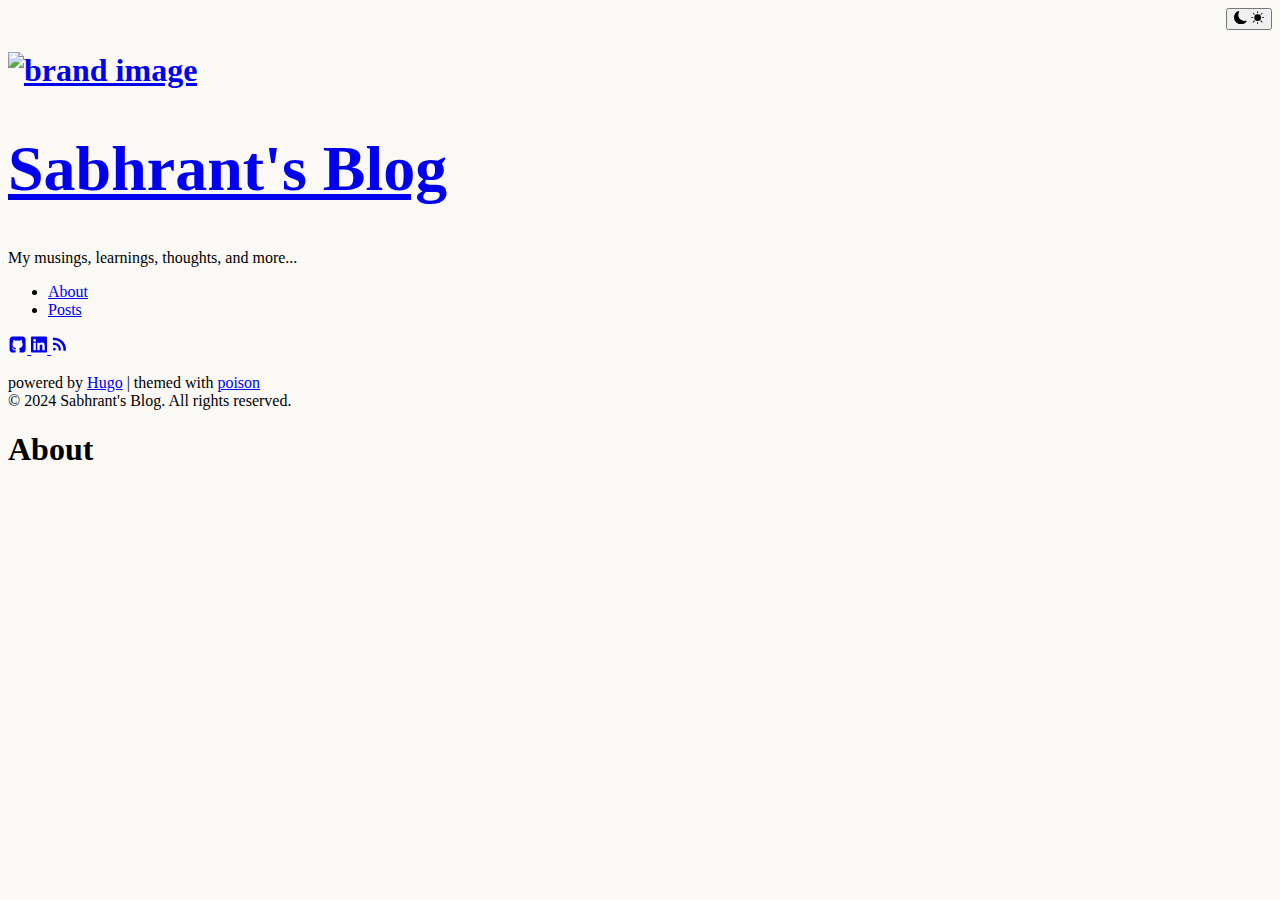
==== public/about/index.html @ 1519346c "Initial Commit" ====
<!DOCTYPE html>
<html xmlns="http://www.w3.org/1999/xhtml" xml:lang="en-us" lang="en-us">
<head><script src="/livereload.js?mindelay=10&amp;v=2&amp;port=1313&amp;path=livereload" data-no-instant defer></script>
    










    







<script defer language="javascript" type="text/javascript" src="/js/bundle.min.cbcd24d8731b2aea4f1fef1db2519a78fa4d97baf0a2241b1d0b9759cb5d5acc.js"></script>






    
    <meta http-equiv="content-type" content="text/html; charset=utf-8">

    
    <meta name="viewport" content="width=device-width, initial-scale=1.0">

    
    <link rel="icon" href=/favicon.png>

    
    





  



  
  
  




<!-- Open Graph image and Twitter Card metadata -->

<title itemprop="name">Sabhrant&#39;s Blog - About</title>
<meta property="og:title" content=Sabhrant&#39;s&#32;Blog&#32;-&#32;About />
<meta name="twitter:title" content=Sabhrant&#39;s&#32;Blog&#32;-&#32;About />
<meta itemprop="name" content=Sabhrant&#39;s&#32;Blog&#32;-&#32;About />
<meta name="application-name" content=Sabhrant&#39;s&#32;Blog&#32;-&#32;About />
<meta property="og:site_name" content="Sabhrant&#39;s Blog" />


<meta name="description" content="" />
<meta itemprop="description" content="" />
<meta property="og:description" content="" />
<meta name="twitter:description" content="" />


<base href="http://localhost:1313/about/" />
<link rel="canonical" href="http://localhost:1313/about/" itemprop="url" />
<meta name="url" content="http://localhost:1313/about/" />
<meta name="twitter:url" content="http://localhost:1313/about/" />
<meta property="og:url" content="http://localhost:1313/about/" />


<meta property="og:updated_time" content="2024-07-10T23:08:19&#43;05:30" />


<link rel="sitemap" type="application/xml" title="Sitemap" href='http://localhost:1313/sitemap.xml' />
<link href="http://localhost:1313/about/index.xml" rel="alternate" type="application/rss+xml" title="Sabhrant's Blog" />

<meta name="robots" content="index,follow" />
<meta name="googlebot" content="index,follow" />


<meta name="twitter:site" content="" />
<meta name="twitter:creator" content="" />
<meta property="fb:admins" content="" />


<meta name="apple-mobile-web-app-title" content="Sabhrant&#39;s Blog" />
<meta name="apple-mobile-web-app-capable" content="yes" />
<meta name="apple-mobile-web-app-status-bar-style" content="black" />






<meta name="generator" content="Hugo 0.128.2">


    
    

<link type="text/css" rel="stylesheet" href="/css/bundle.min.911e7a27879e736a0db85b2869f2ace7c5a993ad69030b98b23a81fce813140d.css">


    
    <style>
    body {
        --sidebar-bg-color: #113376;
        --sidebar-img-border-color: #515151;
        --sidebar-p-color: #909090;
        --sidebar-h1-color: #FFF;
        --sidebar-a-color: #FFF;
        --sidebar-socials-color: #FFF;
        --text-color: #222;
        --bkg-color: #FAF9F6;
        --post-title-color: #303030;
        --list-color: #5A5A5A;
        --link-color: #268BD2;
        --date-color: #515151;
        --table-border-color: #E5E5E5;
        --table-stripe-color: #F9F9F9;
        --code-color: #000;
        --code-background-color: #E5E5E5;
        --code-block-color: #FFF;
        --code-block-background-color: #272822;
        --moon-sun-color: #FFF;
        --moon-sun-background-color: #515151;
    }
    body.dark-theme {
        --text-color: #EEE;
        --bkg-color: #121212;
        --post-title-color: #DBE2E9;
        --list-color: #9D9D9D;
        --link-color: #268BD2;
        --date-color: #9A9A9A;
        --table-border-color: #515151;
        --table-stripe-color: #202020;
        --code-color: #FFF;
        --code-background-color: #515151;
        --code-block-color: #FFF;
        --code-block-background-color: #272822;
    }
    body {
        background-color: var(--bkg-color);
    }
</style>

</head>

    <body class="">
        <div class="wrapper">
            <aside class="sidebar">
    <div class="container sidebar-sticky">
        <div class="light-dark" align="right">
    <button class="btn-light-dark" title="Toggle light/dark mode">
        <svg class="moon" xmlns="http://www.w3.org/2000/svg" width="1em" height="1em" viewBox="0 0 16 16">
            <path fill="currentColor" d="M6 .278a.768.768 0 0 1 .08.858a7.208 7.208 0 0 0-.878 3.46c0 4.021 3.278 7.277 7.318 7.277c.527 0 1.04-.055 1.533-.16a.787.787 0 0 1 .81.316a.733.733 0 0 1-.031.893A8.349 8.349 0 0 1 8.344 16C3.734 16 0 12.286 0 7.71C0 4.266 2.114 1.312 5.124.06A.752.752 0 0 1 6 .278z"/>
        </svg>
        <svg class="sun" xmlns="http://www.w3.org/2000/svg" width="1em" height="1em" viewBox="0 0 16 16">
            <path fill="currentColor" d="M8 12a4 4 0 1 0 0-8a4 4 0 0 0 0 8zM8 0a.5.5 0 0 1 .5.5v2a.5.5 0 0 1-1 0v-2A.5.5 0 0 1 8 0zm0 13a.5.5 0 0 1 .5.5v2a.5.5 0 0 1-1 0v-2A.5.5 0 0 1 8 13zm8-5a.5.5 0 0 1-.5.5h-2a.5.5 0 0 1 0-1h2a.5.5 0 0 1 .5.5zM3 8a.5.5 0 0 1-.5.5h-2a.5.5 0 0 1 0-1h2A.5.5 0 0 1 3 8zm10.657-5.657a.5.5 0 0 1 0 .707l-1.414 1.415a.5.5 0 1 1-.707-.708l1.414-1.414a.5.5 0 0 1 .707 0zm-9.193 9.193a.5.5 0 0 1 0 .707L3.05 13.657a.5.5 0 0 1-.707-.707l1.414-1.414a.5.5 0 0 1 .707 0zm9.193 2.121a.5.5 0 0 1-.707 0l-1.414-1.414a.5.5 0 0 1 .707-.707l1.414 1.414a.5.5 0 0 1 0 .707zM4.464 4.465a.5.5 0 0 1-.707 0L2.343 3.05a.5.5 0 1 1 .707-.707l1.414 1.414a.5.5 0 0 1 0 .708z"/>
        </svg>
    </button>
</div>

        <div class="sidebar-about">
    <h1 class="brand">
        
            <a href="http://localhost:1313/">
                <img src="/images/profile.png" alt="brand image">
            </a>
        
        
            <a href="http://localhost:1313/">
                <h1>Sabhrant&#39;s Blog</h1>
            </a>
        
    </h1>
    <p class="lead">
    My musings, learnings, thoughts, and more...
    </p>
</div>

        <nav>
    <ul class="sidebar-nav">

        
        
        
        
            

            
                
                
                    <li class="heading">
                        <a href="/about/">About</a>
                    </li>
                    
                
            
                
                
            
            
                
                
                        
                
            
                
                
                        
                
                        
                
                        
                
            
        
        
            

            
                
                
            
                
                
                    <li class="heading">
                        <a href="/posts/">Posts</a>
                    </li>
                    
                
            
            
                
                
                        
                
            
                
                
                        
                
                        
                
                        
                
            
        

    </ul>
</nav>

        
    <a target="_blank" class="social" title="GitHub" href="https://github.com/sabhrantsrivastava">
        <svg xmlns="http://www.w3.org/2000/svg" width="1.2em" height="1.2em" viewBox="-2 -2 24 24">
            <path fill="currentColor" d="M18.88 1.099C18.147.366 17.265 0 16.233 0H3.746C2.714 0 1.832.366 1.099 1.099C.366 1.832 0 2.714 0 3.746v12.487c0 1.032.366 1.914 1.099 2.647c.733.733 1.615 1.099 2.647 1.099H6.66c.19 0 .333-.007.429-.02a.504.504 0 0 0 .286-.169c.095-.1.143-.245.143-.435l-.007-.885c-.004-.564-.006-1.01-.006-1.34l-.3.052c-.19.035-.43.05-.721.046a5.555 5.555 0 0 1-.904-.091a2.026 2.026 0 0 1-.872-.39a1.651 1.651 0 0 1-.572-.8l-.13-.3a3.25 3.25 0 0 0-.41-.663c-.186-.243-.375-.407-.566-.494l-.09-.065a.956.956 0 0 1-.17-.156a.723.723 0 0 1-.117-.182c-.026-.061-.004-.111.065-.15c.07-.04.195-.059.378-.059l.26.04c.173.034.388.138.643.311a2.1 2.1 0 0 1 .631.677c.2.355.44.626.722.813c.282.186.566.28.852.28c.286 0 .533-.022.742-.065a2.59 2.59 0 0 0 .585-.196c.078-.58.29-1.028.637-1.34a8.907 8.907 0 0 1-1.333-.234a5.314 5.314 0 0 1-1.223-.507a3.5 3.5 0 0 1-1.047-.872c-.277-.347-.505-.802-.683-1.365c-.177-.564-.266-1.215-.266-1.952c0-1.049.342-1.942 1.027-2.68c-.32-.788-.29-1.673.091-2.652c.252-.079.625-.02 1.119.175c.494.195.856.362 1.086.5c.23.14.414.257.553.352a9.233 9.233 0 0 1 2.497-.338c.859 0 1.691.113 2.498.338l.494-.312a6.997 6.997 0 0 1 1.197-.572c.46-.174.81-.221 1.054-.143c.39.98.424 1.864.103 2.653c.685.737 1.028 1.63 1.028 2.68c0 .737-.089 1.39-.267 1.957c-.177.568-.407 1.023-.689 1.366a3.65 3.65 0 0 1-1.053.865c-.42.234-.828.403-1.223.507a8.9 8.9 0 0 1-1.333.235c.45.39.676 1.005.676 1.846v3.11c0 .147.021.266.065.357a.36.36 0 0 0 .208.189c.096.034.18.056.254.064c.074.01.18.013.318.013h2.914c1.032 0 1.914-.366 2.647-1.099c.732-.732 1.099-1.615 1.099-2.647V3.746c0-1.032-.367-1.914-1.1-2.647z"/>
        </svg>
    </a>



    <a target="_blank" class="social" title="LinkedIn" href="https://linkedin.com/sabhrant-srivastava">
        <svg xmlns="http://www.w3.org/2000/svg" width="1em" height="1.2em" viewBox="0 0 448 512">
            <path fill="currentColor" d="M416 32H31.9C14.3 32 0 46.5 0 64.3v383.4C0 465.5 14.3 480 31.9 480H416c17.6 0 32-14.5 32-32.3V64.3c0-17.8-14.4-32.3-32-32.3zM135.4 416H69V202.2h66.5V416zm-33.2-243c-21.3 0-38.5-17.3-38.5-38.5S80.9 96 102.2 96c21.2 0 38.5 17.3 38.5 38.5c0 21.3-17.2 38.5-38.5 38.5zm282.1 243h-66.4V312c0-24.8-.5-56.7-34.5-56.7c-34.6 0-39.9 27-39.9 54.9V416h-66.4V202.2h63.7v29.2h.9c8.9-16.8 30.6-34.5 62.9-34.5c67.2 0 79.7 44.3 79.7 101.9V416z"/>
        </svg>
    </a>













    <a target="_blank" class="social" title="RSS Feed" href="/posts/index.xml">
        <svg xmlns="http://www.w3.org/2000/svg" width="1em" height="1.2em" viewBox="0 0 1280.000000 1280.000000">
            <g transform="translate(0.000000,1280.000000) scale(0.100000,-0.100000)" fill="currentColor">
                <path d="M2295 11929 c-284 -12 -642 -45 -707 -65 -17 -5 -18 -63 -18 -1039 0 -569 4 -1036 8 -1039 5 -3 74 6 153 19 510 86 1168 95 1789 25 1348 -153 2602 -677 3670 -1531 385 -308 820 -744 1126 -1129 842 -1060 1362 -2313 1514 -3650 70 -621 61 -1279 -25 -1789 -13 -79 -22 -148 -19 -153 3 -4 471 -8 1039 -8 l1035 0 5 23 c51 225 85 942 67 1419 -23 605 -77 1044 -198 1617 -294 1400 -927 2734 -1823 3846 -1043 1295 -2364 2259 -3909 2854 -1158 447 -2451 656 -3707 600z"/>
                <path d="M2255 7845 c-269 -25 -620 -81 -667 -106 -17 -9 -18 -55 -18 -899 0 -706 3 -890 13 -890 6 0 66 18 132 41 130 44 288 79 467 105 154 21 577 30 749 15 1207 -107 2267 -823 2814 -1902 166 -327 268 -637 330 -1001 38 -227 48 -384 42 -662 -8 -348 -44 -590 -126 -831 -23 -66 -41 -126 -41 -132 0 -10 184 -13 890 -13 844 0 890 1 899 18 27 50 88 452 110 725 14 162 14 624 1 782 -59 703 -233 1323 -545 1945 -481 956 -1313 1788 -2270 2268 -620 310 -1239 483 -1940 542 -165 14 -669 10 -840 -5z"/>
                <path d="M2519 3815 c-391 -66 -725 -336 -868 -703 -79 -201 -96 -462 -45 -677 83 -344 338 -641 666 -774 116 -47 205 -69 330 -80 412 -39 811 153 1040 500 193 292 240 648 128 981 -135 403 -492 699 -914 757 -100 14 -241 12 -337 -4z"/>
            </g>
        </svg>
    </a>



        <p class="footnote">
powered by <a target="_blank" href="https://gohugo.io">Hugo</a> | themed with <a target="_blank" href="https://github.com/lukeorth/poison">poison</a>
    <br>
    &copy; 2024 Sabhrant&#39;s Blog. All rights reserved.
</p>

  </div>
</aside>

            <main class="content container">
                
<div class="post">
    
        
            <h1 class="post-title">About</h1>
            
        
    
    
</div>

            </main>
            
        </div>
    </body>
</html>
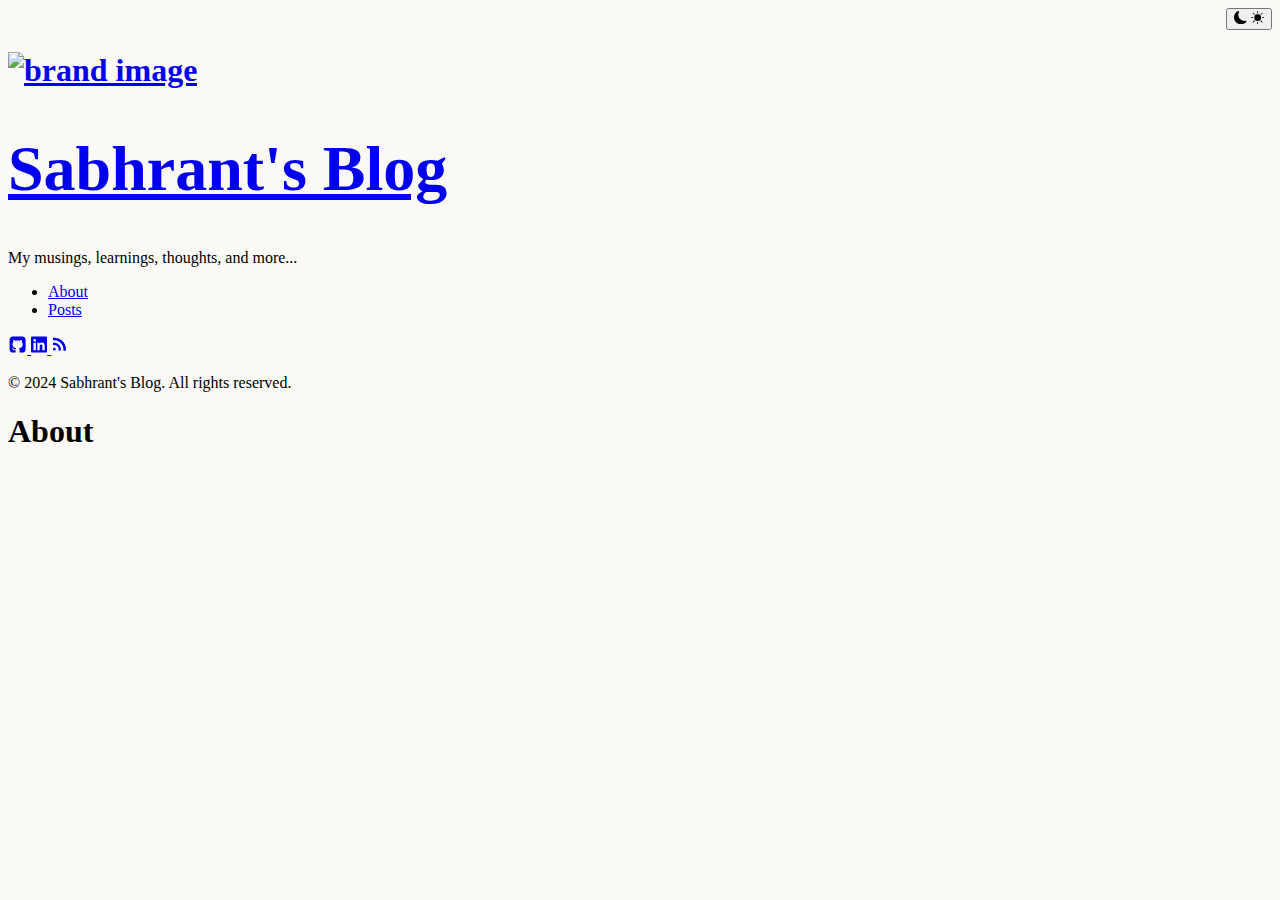
==== commit bc9d5eba: "Changes the baseURL in config file" ====
--- a/public/about/index.html
+++ b/public/about/index.html
@@ -70,18 +70,18 @@
 <meta name="twitter:description" content="" />
 
 
-<base href="http://localhost:1313/about/" />
-<link rel="canonical" href="http://localhost:1313/about/" itemprop="url" />
-<meta name="url" content="http://localhost:1313/about/" />
-<meta name="twitter:url" content="http://localhost:1313/about/" />
-<meta property="og:url" content="http://localhost:1313/about/" />
+<base href="//localhost:1313/about/" />
+<link rel="canonical" href="//localhost:1313/about/" itemprop="url" />
+<meta name="url" content="//localhost:1313/about/" />
+<meta name="twitter:url" content="//localhost:1313/about/" />
+<meta property="og:url" content="//localhost:1313/about/" />
 
 
 <meta property="og:updated_time" content="2024-07-10T23:08:19&#43;05:30" />
 
 
-<link rel="sitemap" type="application/xml" title="Sitemap" href='http://localhost:1313/sitemap.xml' />
-<link href="http://localhost:1313/about/index.xml" rel="alternate" type="application/rss+xml" title="Sabhrant's Blog" />
+<link rel="sitemap" type="application/xml" title="Sitemap" href='//localhost:1313/sitemap.xml' />
+<link href="//localhost:1313/about/index.xml" rel="alternate" type="application/rss+xml" title="Sabhrant's Blog" />
 
 <meta name="robots" content="index,follow" />
 <meta name="googlebot" content="index,follow" />
@@ -173,12 +173,12 @@
         <div class="sidebar-about">
     <h1 class="brand">
         
-            <a href="http://localhost:1313/">
+            <a href="//localhost:1313/">
                 <img src="/images/profile.png" alt="brand image">
             </a>
         
         
-            <a href="http://localhost:1313/">
+            <a href="//localhost:1313/">
                 <h1>Sabhrant&#39;s Blog</h1>
             </a>
         
@@ -300,8 +300,6 @@
 
 
         <p class="footnote">
-powered by <a target="_blank" href="https://gohugo.io">Hugo</a> | themed with <a target="_blank" href="https://github.com/lukeorth/poison">poison</a>
-    <br>
     &copy; 2024 Sabhrant&#39;s Blog. All rights reserved.
 </p>
 
